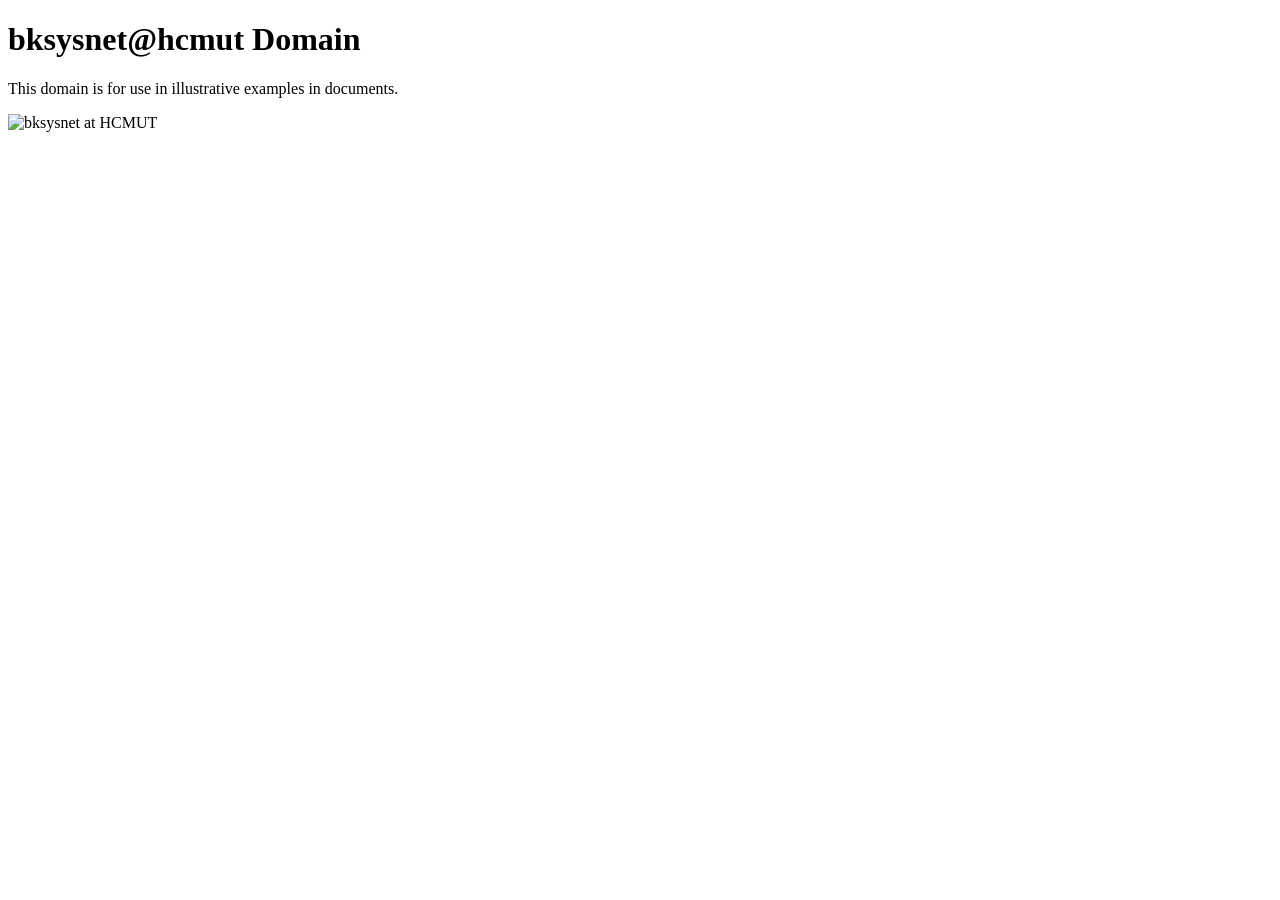
==== www/index.html @ 820cc90d "First commit" ====
<!doctype html>
<html>
<head>
    <title>bksysnet@hcmut welcome</title>

    <meta charset="utf-8" />
    <meta http-equiv="Content-type" content="text/html; charset=utf-8" />
    <meta name="viewport" content="width=device-width, initial-scale=1" />
    <link rel="stylesheet" href="css/styles.css" />
</head>

<body>
<div>
    <h1>bksysnet@hcmut  Domain</h1>
    <p>This domain is for use in illustrative examples in documents.
    </p>
  
       <img src="images/welcome.png" alt="bksysnet at HCMUT" width="500" height="600">  
</div>
</body>
</html>
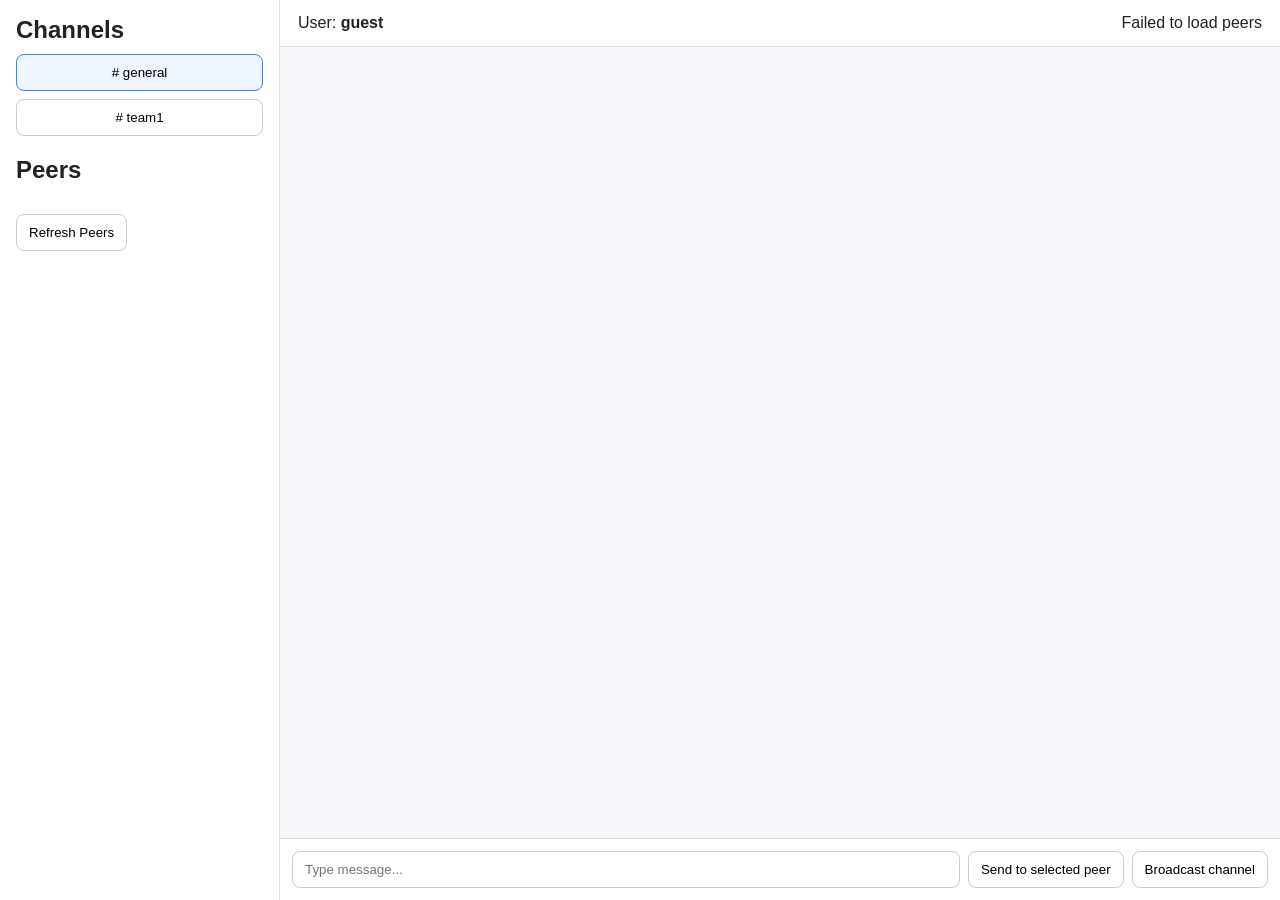
==== commit 1d486cc2: "nearly completed" ====
--- a/www/index.html
+++ b/www/index.html
@@ -1,21 +1,44 @@
-<!doctype html>
-<html>
+<!DOCTYPE html>
+<html lang="en">
 <head>
-    <title>bksysnet@hcmut welcome</title>
+  <meta charset="utf-8" />
+  <title>P2P Chat</title>
+  <meta name="viewport" content="width=device-width, initial-scale=1" />
+  <link rel="stylesheet" href="/static/css/chat.css" />
+</head>
+<body>
+  <div class="app">
+    <aside class="sidebar">
+      <h2>Channels</h2>
+      <div id="channels" class="list">
+        <button class="channel active" data-channel="general"># general</button>
+        <button class="channel" data-channel="team1"># team1</button>
+      </div>
 
-    <meta charset="utf-8" />
-    <meta http-equiv="Content-type" content="text/html; charset=utf-8" />
-    <meta name="viewport" content="width=device-width, initial-scale=1" />
-    <link rel="stylesheet" href="css/styles.css" />
-</head>
+      <h2>Peers</h2>
+      <div id="peerList" class="list"></div>
 
-<body>
-<div>
-    <h1>bksysnet@hcmut  Domain</h1>
-    <p>This domain is for use in illustrative examples in documents.
-    </p>
-  
-       <img src="images/welcome.png" alt="bksysnet at HCMUT" width="500" height="600">  
-</div>
+      <button id="refreshPeersBtn">Refresh Peers</button>
+    </aside>
+
+    <main class="main">
+      <header class="topbar">
+        <div>User: <strong id="currentUser"></strong></div>
+        <div id="statusText">Ready</div>
+      </header>
+
+      <section id="messages" class="messages"></section>
+
+      <div id="toast" class="toast hidden"></div>
+
+      <footer class="composer">
+        <input id="messageInput" type="text" placeholder="Type message..." />
+        <button id="sendBtn">Send to selected peer</button>
+        <button id="broadcastBtn">Broadcast channel</button>
+      </footer>
+    </main>
+  </div>
+
+  <script src="/static/js/chat.js"></script>
 </body>
-</html>
+</html>
--- a/static/css/chat.css
+++ b/static/css/chat.css
@@ -0,0 +1,135 @@
+* {
+  box-sizing: border-box;
+  font-family: Arial, sans-serif;
+}
+
+body {
+  margin: 0;
+  background: #f5f7fb;
+  color: #222;
+}
+
+.app {
+  display: grid;
+  grid-template-columns: 280px 1fr;
+  height: 100vh;
+}
+
+.sidebar {
+  background: #ffffff;
+  border-right: 1px solid #ddd;
+  padding: 16px;
+  overflow-y: auto;
+}
+
+.sidebar h2 {
+  margin-top: 0;
+  margin-bottom: 10px;
+}
+
+.list {
+  display: flex;
+  flex-direction: column;
+  gap: 8px;
+  margin-bottom: 20px;
+}
+
+.channel,
+.peer,
+#refreshPeersBtn,
+#sendBtn,
+#broadcastBtn {
+  border: 1px solid #ccc;
+  background: white;
+  padding: 10px 12px;
+  border-radius: 8px;
+  cursor: pointer;
+}
+
+.channel.active,
+.peer.active {
+  border-color: #3b82f6;
+  background: #eff6ff;
+}
+
+.main {
+  display: flex;
+  flex-direction: column;
+  height: 100vh;
+}
+
+.topbar {
+  display: flex;
+  justify-content: space-between;
+  align-items: center;
+  background: white;
+  border-bottom: 1px solid #ddd;
+  padding: 14px 18px;
+}
+
+.messages {
+  flex: 1;
+  overflow-y: auto;
+  padding: 16px;
+}
+
+.msg {
+  max-width: 70%;
+  margin-bottom: 12px;
+  padding: 10px 12px;
+  border-radius: 12px;
+  background: white;
+  border: 1px solid #ddd;
+}
+
+.msg.outgoing {
+  margin-left: auto;
+  background: #e8f1ff;
+}
+
+.msg.incoming {
+  margin-right: auto;
+  background: #fff;
+}
+
+.meta {
+  display: flex;
+  justify-content: space-between;
+  font-size: 12px;
+  color: #666;
+  margin-bottom: 6px;
+}
+
+.text {
+  white-space: pre-wrap;
+  word-break: break-word;
+}
+
+.composer {
+  display: grid;
+  grid-template-columns: 1fr auto auto;
+  gap: 8px;
+  padding: 12px;
+  border-top: 1px solid #ddd;
+  background: white;
+}
+
+.composer input {
+  padding: 10px 12px;
+  border: 1px solid #ccc;
+  border-radius: 8px;
+}
+
+.toast {
+  position: fixed;
+  right: 16px;
+  bottom: 90px;
+  background: #111827;
+  color: white;
+  padding: 10px 14px;
+  border-radius: 10px;
+}
+
+.hidden {
+  display: none;
+}
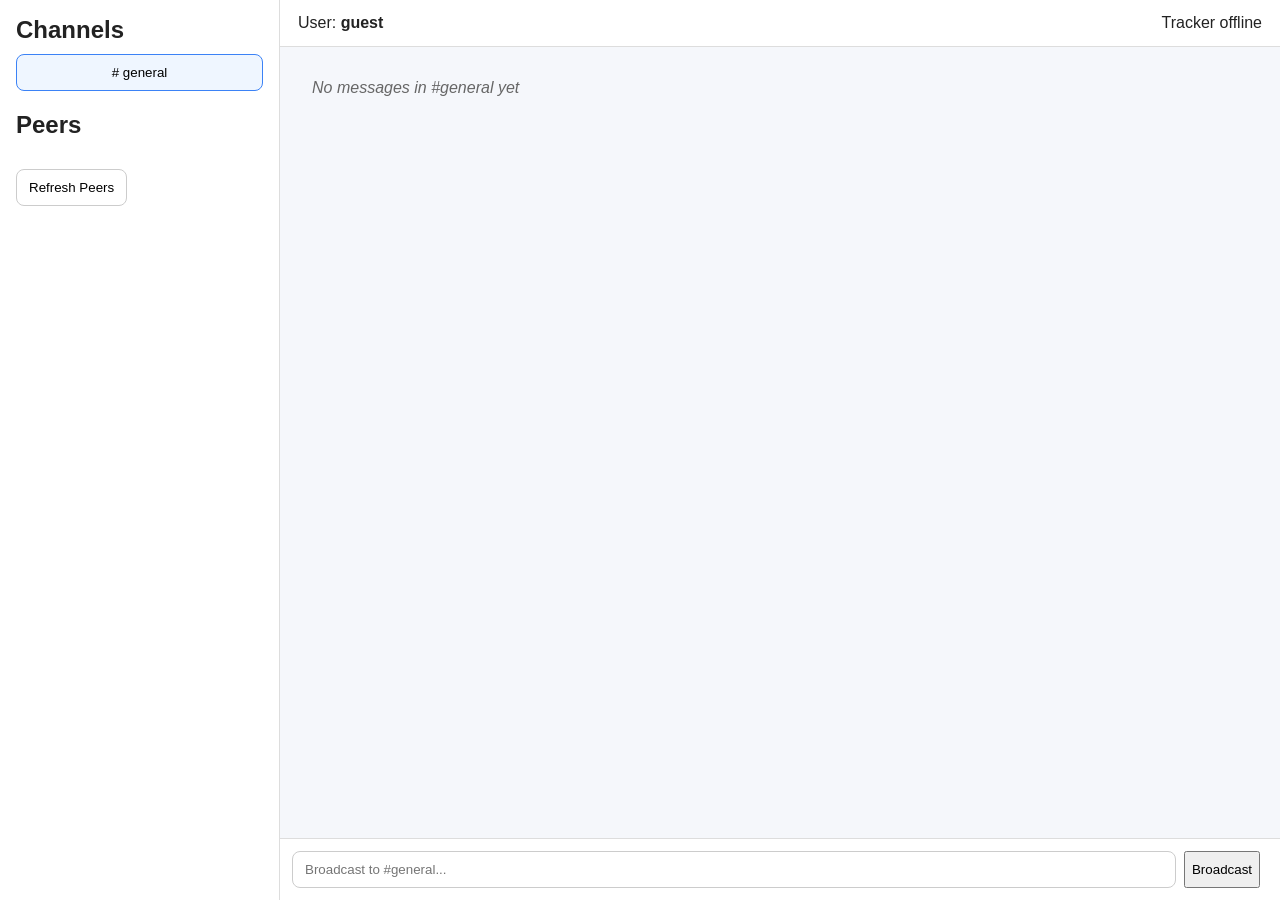
==== commit c7bf0502: "completed" ====
--- a/www/index.html
+++ b/www/index.html
@@ -12,7 +12,6 @@
       <h2>Channels</h2>
       <div id="channels" class="list">
         <button class="channel active" data-channel="general"># general</button>
-        <button class="channel" data-channel="team1"># team1</button>
       </div>
 
       <h2>Peers</h2>
@@ -24,7 +23,7 @@
     <main class="main">
       <header class="topbar">
         <div>User: <strong id="currentUser"></strong></div>
-        <div id="statusText">Ready</div>
+        <div id="statusText">Mode: Broadcast to #general</div>
       </header>
 
       <section id="messages" class="messages"></section>
@@ -32,9 +31,8 @@
       <div id="toast" class="toast hidden"></div>
 
       <footer class="composer">
-        <input id="messageInput" type="text" placeholder="Type message..." />
-        <button id="sendBtn">Send to selected peer</button>
-        <button id="broadcastBtn">Broadcast channel</button>
+        <input id="messageInput" type="text" placeholder="Broadcast to #general..." />
+        <button id="actionBtn">Broadcast</button>
       </footer>
     </main>
   </div>
--- a/static/css/chat.css
+++ b/static/css/chat.css
@@ -132,4 +132,8 @@
 
 .hidden {
   display: none;
+}.empty-chat {
+  color: #666;
+  padding: 16px;
+  font-style: italic;
 }
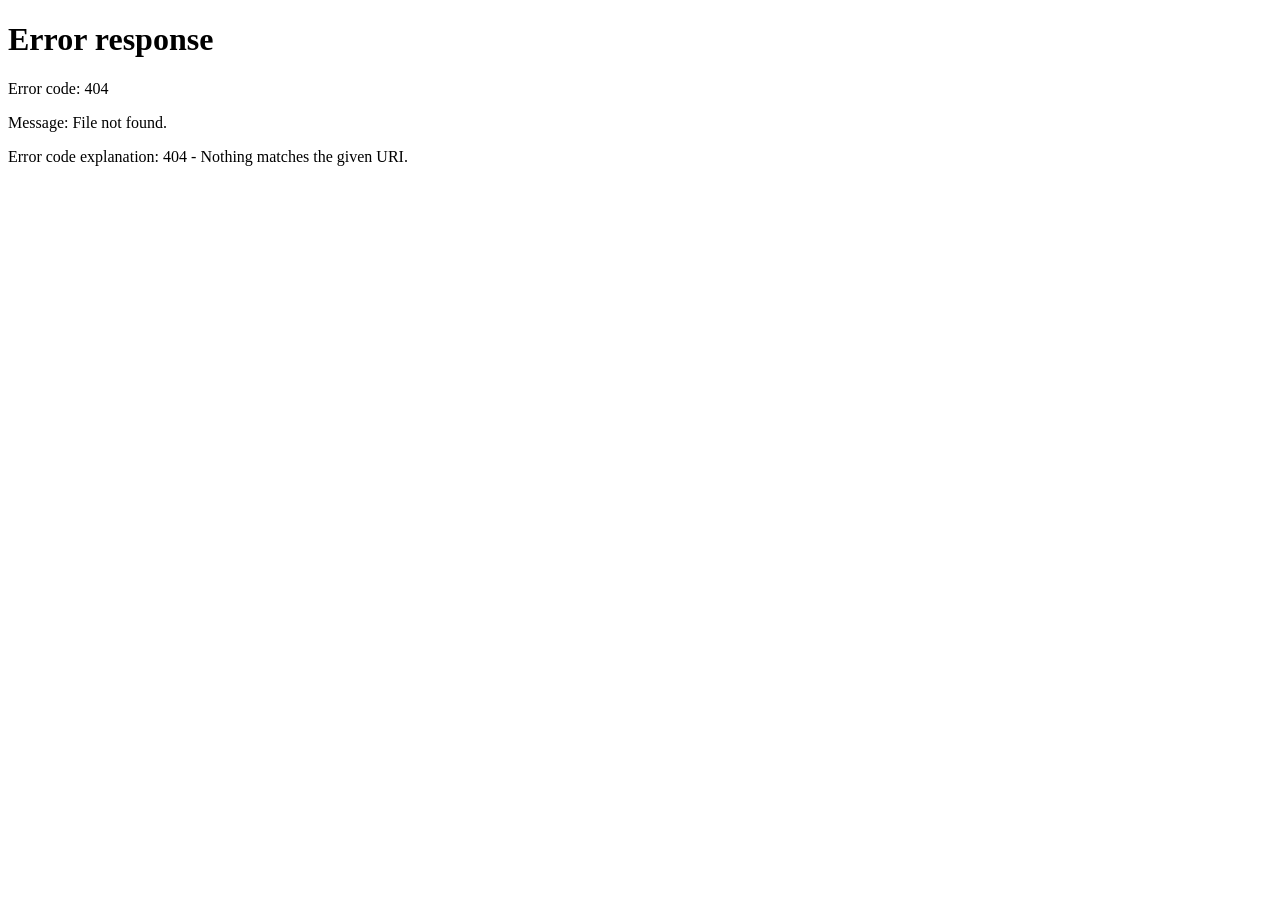
==== commit dcb80b7f: "xong login logout" ====
--- a/www/index.html
+++ b/www/index.html
@@ -3,39 +3,40 @@
 <head>
   <meta charset="utf-8" />
   <title>P2P Chat</title>
-  <meta name="viewport" content="width=device-width, initial-scale=1" />
   <link rel="stylesheet" href="/static/css/chat.css" />
 </head>
 <body>
   <div class="app">
     <aside class="sidebar">
       <h2>Channels</h2>
-      <div id="channels" class="list">
+      <div class="list">
         <button class="channel active" data-channel="general"># general</button>
       </div>
 
       <h2>Peers</h2>
       <div id="peerList" class="list"></div>
-
       <button id="refreshPeersBtn">Refresh Peers</button>
     </aside>
 
     <main class="main">
-      <header class="topbar">
+      <div class="topbar">
         <div>User: <strong id="currentUser"></strong></div>
-        <div id="statusText">Mode: Broadcast to #general</div>
-      </header>
+        <div style="display:flex; gap:12px; align-items:center;">
+          <span id="statusText">Ready</span>
+          <button id="logoutBtn">Logout</button>
+        </div>
+      </div>
 
-      <section id="messages" class="messages"></section>
+      <div id="messages" class="messages"></div>
 
-      <div id="toast" class="toast hidden"></div>
-
-      <footer class="composer">
-        <input id="messageInput" type="text" placeholder="Broadcast to #general..." />
+      <div class="inputbar">
+        <input id="messageInput" type="text" placeholder="Type message..." />
         <button id="actionBtn">Broadcast</button>
-      </footer>
+      </div>
     </main>
   </div>
+
+  <div id="toast" class="toast hidden"></div>
 
   <script src="/static/js/chat.js"></script>
 </body>
--- a/static/css/chat.css
+++ b/static/css/chat.css
@@ -3,137 +3,337 @@
   font-family: Arial, sans-serif;
 }
 
+html, body {
+  margin: 0;
+  height: 100%;
+  background: #f4f6fb;
+  color: #1f2937;
+}
+
 body {
-  margin: 0;
-  background: #f5f7fb;
-  color: #222;
+  min-height: 100vh;
 }
 
 .app {
   display: grid;
-  grid-template-columns: 280px 1fr;
+  grid-template-columns: 260px 1fr;
   height: 100vh;
 }
 
+/* ===== SIDEBAR ===== */
 .sidebar {
   background: #ffffff;
-  border-right: 1px solid #ddd;
+  border-right: 1px solid #dbe1ea;
   padding: 16px;
   overflow-y: auto;
 }
 
 .sidebar h2 {
-  margin-top: 0;
-  margin-bottom: 10px;
+  margin: 0 0 14px;
+  font-size: 20px;
+  font-weight: 700;
+  color: #111827;
 }
 
 .list {
   display: flex;
   flex-direction: column;
-  gap: 8px;
-  margin-bottom: 20px;
+  gap: 10px;
+  margin-bottom: 22px;
 }
 
 .channel,
-.peer,
-#refreshPeersBtn,
-#sendBtn,
-#broadcastBtn {
-  border: 1px solid #ccc;
-  background: white;
-  padding: 10px 12px;
-  border-radius: 8px;
+.peer {
+  width: 100%;
+  border: 1px solid #cfd8e3;
+  background: #fff;
+  padding: 12px 14px;
+  border-radius: 12px;
   cursor: pointer;
+  text-align: left;
+  font-size: 15px;
+  color: #111827;
+  transition: all 0.15s ease;
+}
+
+.channel:hover,
+.peer:hover {
+  background: #f8fbff;
+  border-color: #94bdf2;
 }
 
 .channel.active,
 .peer.active {
+  background: #eaf3ff;
   border-color: #3b82f6;
+  color: #0f172a;
+  font-weight: 600;
+  box-shadow: inset 0 0 0 1px rgba(59, 130, 246, 0.15);
+}
+
+#refreshPeersBtn,
+#actionBtn,
+#sendBtn,
+#broadcastBtn,
+#logoutBtn {
+  border: 1px solid #cfd8e3;
+  background: #ffffff;
+  color: #111827;
+  padding: 10px 14px;
+  border-radius: 10px;
+  cursor: pointer;
+  font-size: 14px;
+  transition: all 0.15s ease;
+}
+
+#refreshPeersBtn:hover,
+#actionBtn:hover,
+#sendBtn:hover,
+#broadcastBtn:hover,
+#logoutBtn:hover {
   background: #eff6ff;
-}
-
+  border-color: #60a5fa;
+}
+
+/* ===== MAIN ===== */
 .main {
   display: flex;
   flex-direction: column;
   height: 100vh;
+  min-width: 0;
 }
 
 .topbar {
   display: flex;
   justify-content: space-between;
   align-items: center;
-  background: white;
-  border-bottom: 1px solid #ddd;
+  gap: 16px;
   padding: 14px 18px;
-}
-
+  border-bottom: 1px solid #dbe1ea;
+  background: #ffffff;
+  flex-shrink: 0;
+}
+
+.topbar-left {
+  display: flex;
+  align-items: center;
+  gap: 14px;
+  flex-wrap: wrap;
+}
+
+.topbar-right {
+  display: flex;
+  align-items: center;
+  gap: 10px;
+  flex-wrap: wrap;
+}
+
+#currentUser {
+  font-size: 16px;
+  font-weight: 700;
+  color: #111827;
+}
+
+#statusText {
+  font-size: 15px;
+  color: #334155;
+  font-weight: 500;
+}
+
+/* ===== MESSAGE AREA ===== */
 .messages {
   flex: 1;
+  min-height: 0;
   overflow-y: auto;
-  padding: 16px;
-}
-
+  padding: 20px;
+  display: flex;
+  flex-direction: column;
+  gap: 14px;
+  background: #f4f6fb;
+}
+
+/* bubble cơ bản */
 .msg {
-  max-width: 70%;
-  margin-bottom: 12px;
-  padding: 10px 12px;
+  max-width: 72%;
+  min-width: 220px;
+  border-radius: 18px;
+  padding: 12px 14px;
+  border: 1px solid #d7e0eb;
+  background: #ffffff;
+  box-shadow: 0 2px 8px rgba(15, 23, 42, 0.04);
+  word-wrap: break-word;
+  white-space: pre-wrap;
+}
+
+/* tin nhắn đến */
+.msg.incoming {
+  align-self: flex-start;
+  background: #ffffff;
+}
+
+/* tin nhắn đi */
+.msg.outgoing {
+  align-self: flex-end;
+  background: #eaf3ff;
+  border-color: #c6dcff;
+}
+
+/* hàng đầu bubble */
+.meta {
+  display: flex;
+  justify-content: space-between;
+  align-items: center;
+  gap: 12px;
+  margin-bottom: 8px;
+  font-size: 13px;
+  line-height: 1.2;
+}
+
+/* sender */
+.meta span:first-child {
+  font-weight: 700;
+  color: #334155;
+}
+
+/* channel / direct / broadcast */
+.meta span:last-child {
+  font-size: 12px;
+  color: #64748b;
+  background: rgba(148, 163, 184, 0.12);
+  padding: 4px 8px;
+  border-radius: 999px;
+  white-space: nowrap;
+}
+
+/* nội dung */
+.text {
+  font-size: 18px;
+  line-height: 1.45;
+  color: #0f172a;
+}
+
+/* nếu bạn có class time riêng thì đẹp hơn */
+.time {
+  margin-top: 8px;
+  font-size: 12px;
+  color: #64748b;
+  text-align: right;
+}
+
+/* trạng thái rỗng */
+.empty-chat {
+  margin: auto;
+  color: #64748b;
+  font-size: 15px;
+  text-align: center;
+}
+
+/* ===== INPUT BAR ===== */
+.inputbar {
+  border-top: 1px solid #dbe1ea;
+  background: #ffffff;
+  padding: 14px 16px;
+  display: flex;
+  align-items: center;
+  gap: 10px;
+  flex-shrink: 0;
+}
+
+#messageInput {
+  flex: 1;
+  min-width: 0;
+  height: 46px;
+  border: 1px solid #cfd8e3;
   border-radius: 12px;
-  background: white;
-  border: 1px solid #ddd;
-}
-
-.msg.outgoing {
-  margin-left: auto;
-  background: #e8f1ff;
-}
-
-.msg.incoming {
-  margin-right: auto;
-  background: #fff;
-}
-
-.meta {
-  display: flex;
-  justify-content: space-between;
-  font-size: 12px;
-  color: #666;
-  margin-bottom: 6px;
-}
-
-.text {
-  white-space: pre-wrap;
-  word-break: break-word;
-}
-
-.composer {
-  display: grid;
-  grid-template-columns: 1fr auto auto;
-  gap: 8px;
-  padding: 12px;
-  border-top: 1px solid #ddd;
-  background: white;
-}
-
-.composer input {
-  padding: 10px 12px;
-  border: 1px solid #ccc;
-  border-radius: 8px;
-}
-
+  padding: 0 14px;
+  font-size: 15px;
+  outline: none;
+  background: #fdfefe;
+}
+
+#messageInput:focus {
+  border-color: #3b82f6;
+  background: #ffffff;
+  box-shadow: 0 0 0 3px rgba(59, 130, 246, 0.10);
+}
+
+#sendBtn,
+#broadcastBtn,
+#actionBtn {
+  min-width: 90px;
+  height: 46px;
+  font-weight: 600;
+}
+
+/* toast */
 .toast {
   position: fixed;
-  right: 16px;
-  bottom: 90px;
-  background: #111827;
-  color: white;
-  padding: 10px 14px;
-  border-radius: 10px;
+  right: 18px;
+  bottom: 18px;
+  background: #0f172a;
+  color: #ffffff;
+  padding: 12px 16px;
+  border-radius: 12px;
+  box-shadow: 0 10px 28px rgba(0, 0, 0, 0.18);
+  z-index: 999;
 }
 
 .hidden {
-  display: none;
-}.empty-chat {
-  color: #666;
-  padding: 16px;
-  font-style: italic;
+  display: none !important;
+}
+
+/* ===== SCROLLBAR NHẸ ===== */
+.messages::-webkit-scrollbar,
+.sidebar::-webkit-scrollbar {
+  width: 8px;
+}
+
+.messages::-webkit-scrollbar-thumb,
+.sidebar::-webkit-scrollbar-thumb {
+  background: #cbd5e1;
+  border-radius: 999px;
+}
+
+.messages::-webkit-scrollbar-track,
+.sidebar::-webkit-scrollbar-track {
+  background: transparent;
+}
+
+/* ===== RESPONSIVE ===== */
+@media (max-width: 900px) {
+  .app {
+    grid-template-columns: 220px 1fr;
+  }
+
+  .msg {
+    max-width: 88%;
+  }
+}
+
+@media (max-width: 700px) {
+  .app {
+    grid-template-columns: 1fr;
+  }
+
+  .sidebar {
+    display: none;
+  }
+
+  .msg {
+    max-width: 94%;
+    min-width: 0;
+  }
+
+  .topbar {
+    flex-direction: column;
+    align-items: flex-start;
+  }
+
+  .inputbar {
+    flex-wrap: wrap;
+  }
+
+  #messageInput {
+    width: 100%;
+  }
 }
